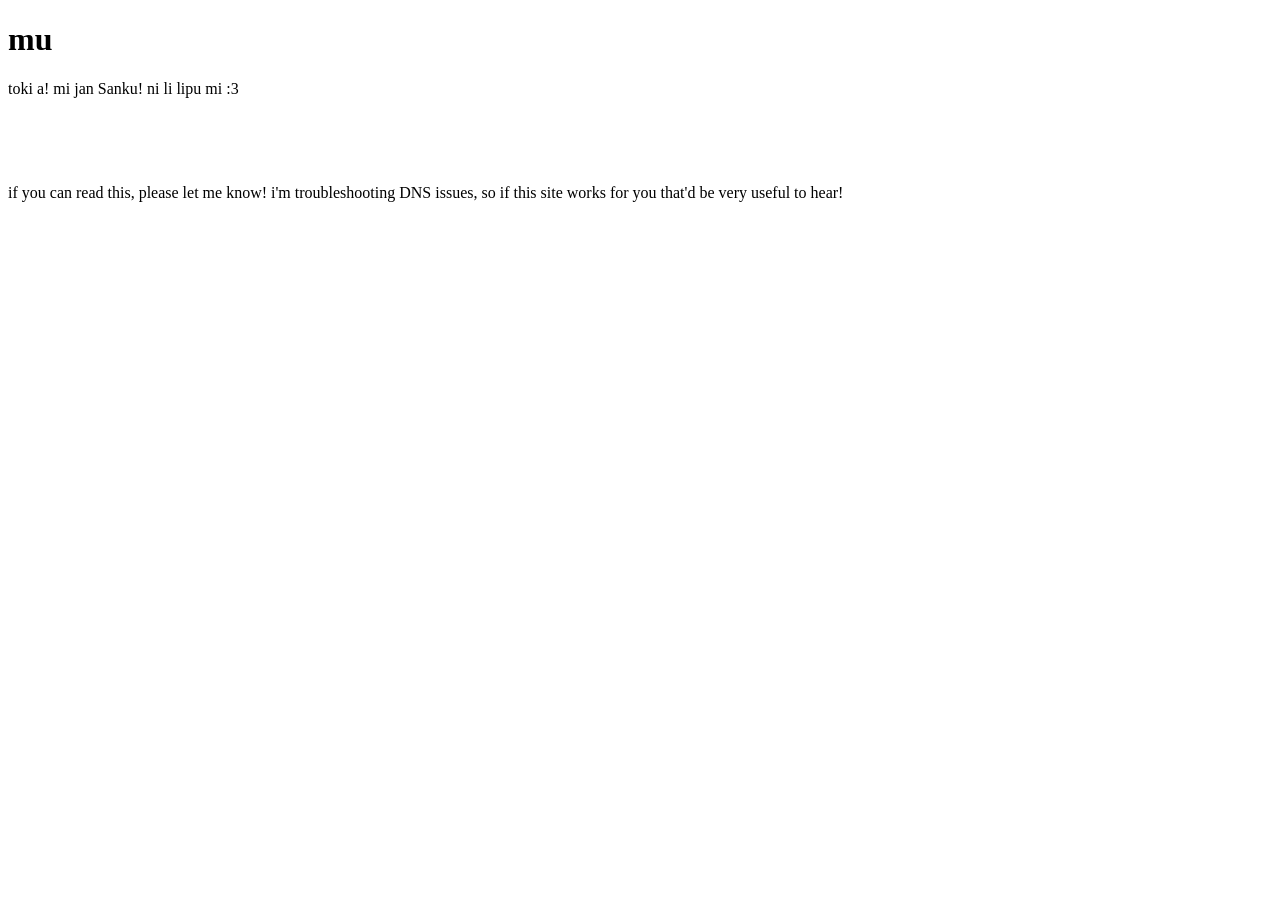
==== index.html @ 6ad914fa "initial commit" ====
<!DOCTYPE html>
<html lang="tok">
<head>
    <meta charset="UTF-8">
    <title>lipu Sanku</title>
</head>
<body>
    <h1>mu</h1>
    <p>toki a! mi jan Sanku! ni li lipu mi :3</p>
    <br><br><br>
    <p lang="en">if you can read this, please let me know! i'm troubleshooting DNS issues, so if this site works for you that'd be very useful to hear!</p>
</body>
</html>
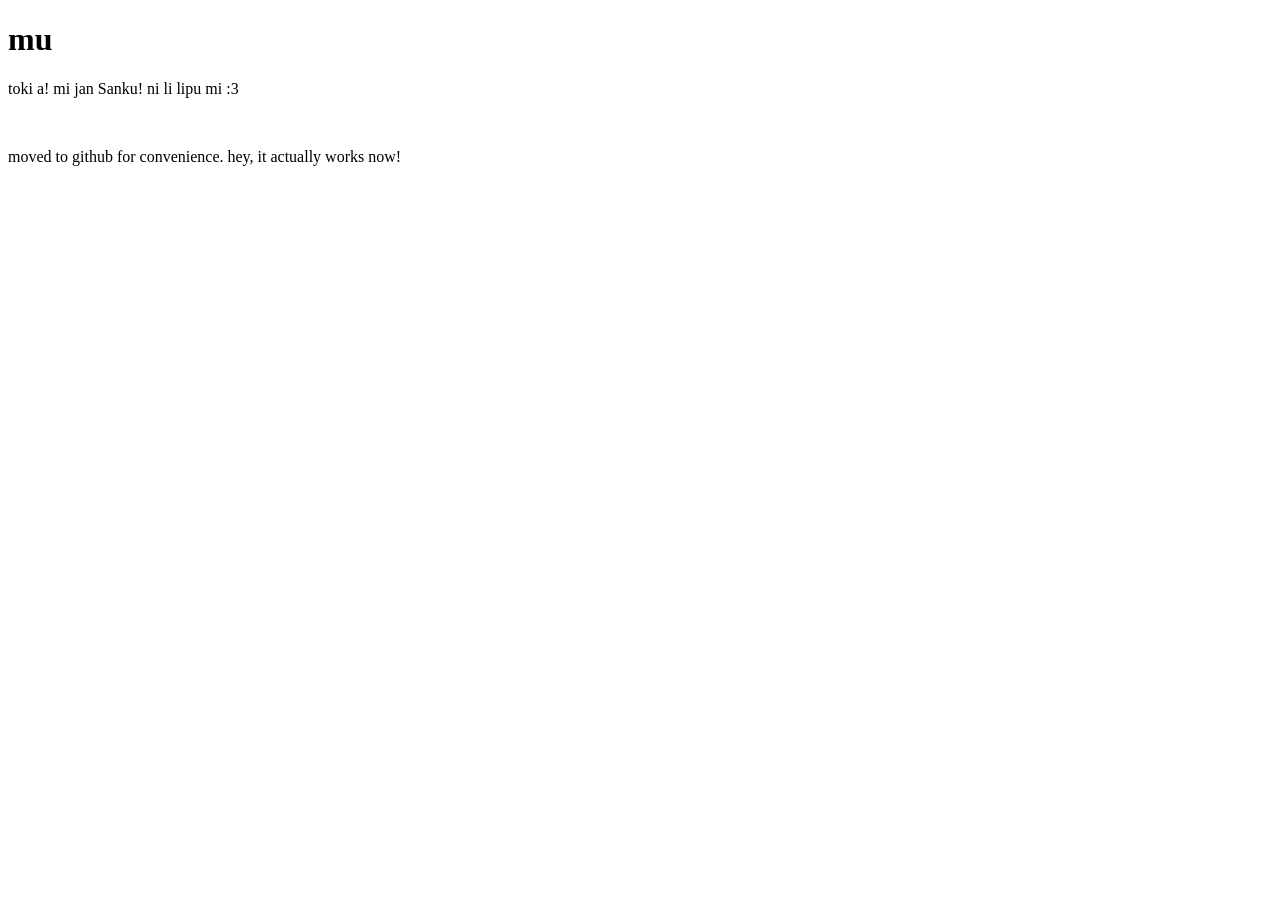
==== commit 9a4e01b3: "edit page content" ====
--- a/index.html
+++ b/index.html
@@ -7,7 +7,9 @@
 <body>
     <h1>mu</h1>
     <p>toki a! mi jan Sanku! ni li lipu mi :3</p>
-    <br><br><br>
-    <p lang="en">if you can read this, please let me know! i'm troubleshooting DNS issues, so if this site works for you that'd be very useful to hear!</p>
+    <br>
+    <p lang="en">moved to github for convenience. hey, it actually works now!</p>
+
+    <!-- greetings, probe~! -->
 </body>
 </html>
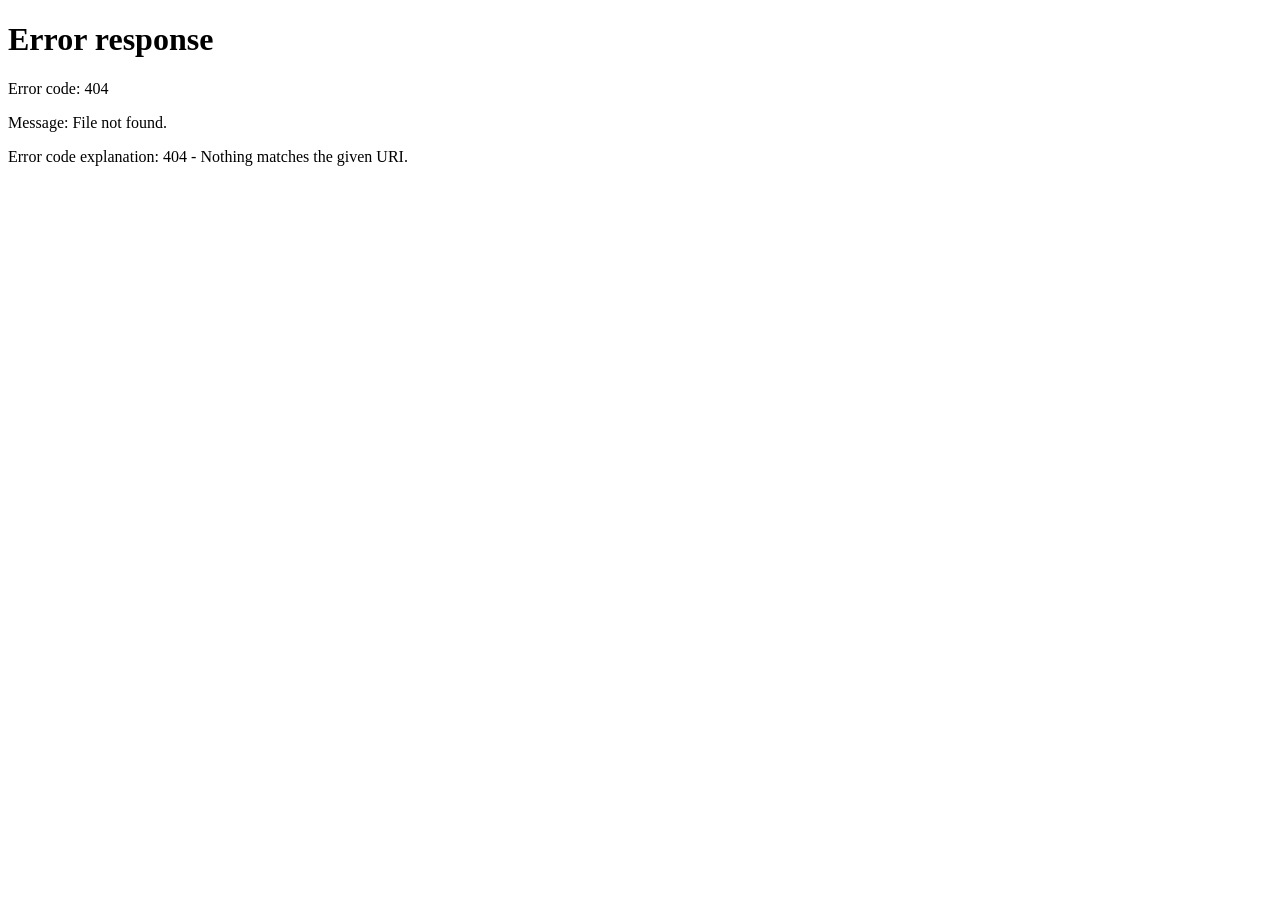
==== commit 3c8916db: "rename files, add auto redirect from index" ====
--- a/index.html
+++ b/index.html
@@ -1,15 +1,35 @@
 <!DOCTYPE html>
-<html lang="tok">
+<html lang="zxx">
+
 <head>
     <meta charset="UTF-8">
-    <title>lipu Sanku</title>
+    <meta http-equiv="refresh" content="0; url=/me"/>
+    <title>?</title>
+
+    <style>
+        :root {
+            user-select: none;
+        }
+
+        body {
+            background-color: #181818;
+            color: #66c2bb;
+        }
+
+        .center {
+            position: absolute;
+            top: 50%;
+            left: 50%;
+            transform: translate(-50%, -50%);
+        }
+    </style>
 </head>
+
 <body>
-    <h1>mu</h1>
-    <p>toki a! mi jan Sanku! ni li lipu mi :3</p>
-    <br>
-    <p lang="en">moved to github for convenience. hey, it actually works now!</p>
+    <div class="center">
+        <a href="/me"><img src="flag_ca.svg" width="40rem" lang="en" alt="english"></a>
+        <a href="/mi"><img src="flag_tok.png" width="40rem" lang="tok" alt="toki pona"></a>
+    </div>
+</body>
 
-    <!-- greetings, probe~! -->
-</body>
 </html>
